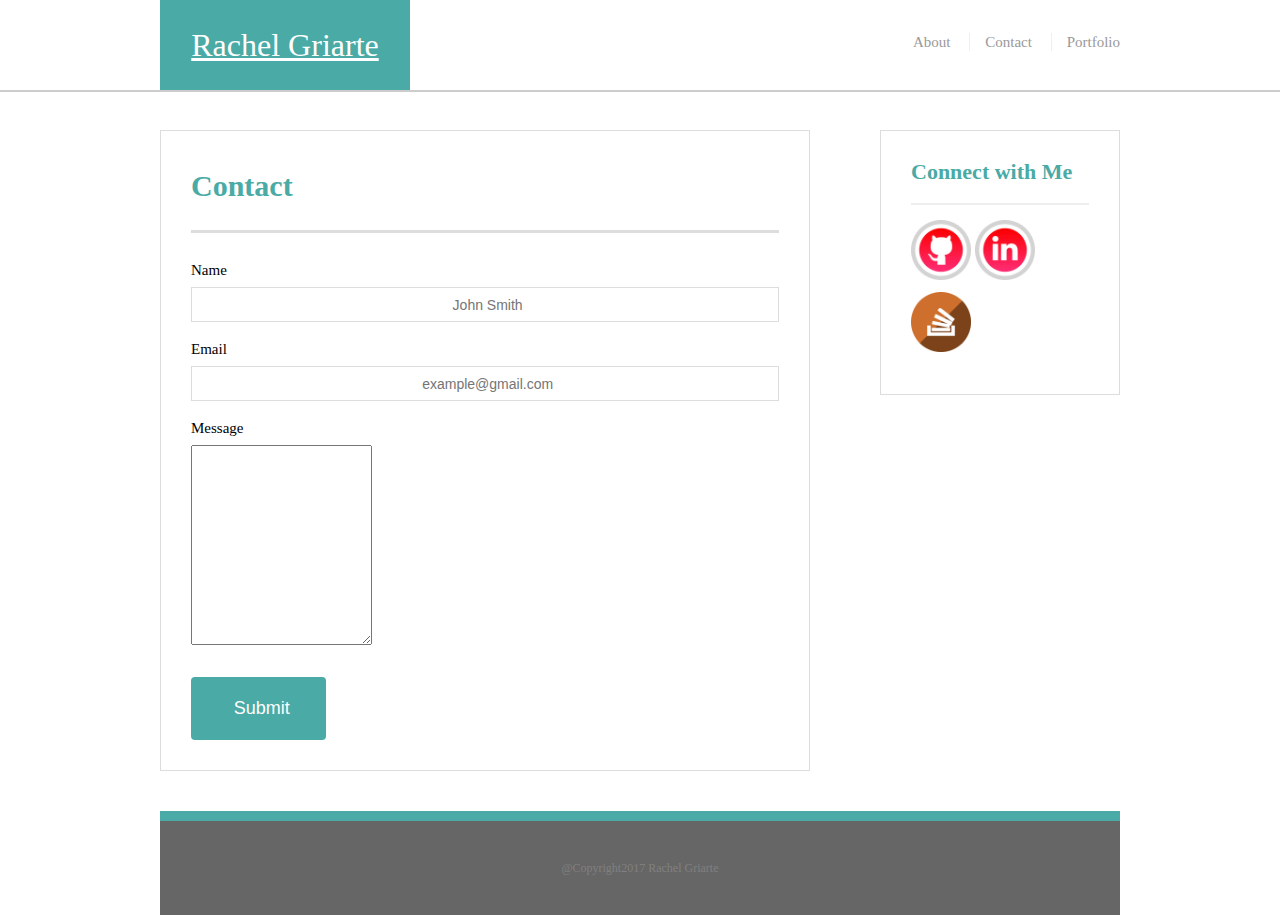
==== contact.html @ f3a2e34f "initial files" ====
<!DOCTYPE html>
<html>

	<head>
		<meta name="viewport" content="width=device-width,initial-scale=1">
		<title>Rachel Griarte</title>
		<link rel="stylesheet" type="text/css" href="assets/css/reset.css">
		<link rel="stylesheet" type="text/css" href="assets/css/style.css">
		
	</head>

	<body>
		<header id="masthead">
			<div class="container">
				<a href="index.html" id="logo"> Rachel Griarte</a>
				<nav class="topnav">
					<a class="nav-link active" href="index.html">About</a>
					<a class="nav-link active" href="contact.html">Contact</a>
					<a class="nav-link active" href="portfolio.html">Portfolio</a>
     			 </nav>
     		</div>
     	</header>
	<div id="main-container" class="container">
			<div class="row">
			<div class="col-md-9">
		<section class="main-section">
		<h1>Contact</h1> 

			<form action="MAILTO:fb67@njit.edu" method="post" enctype="text/plain" id="contact-form">
				<ul>
					<li>
						<label for="name">Name</label>
						<input type="text" id="name" name="name" placeholder="John Smith" required="required"></li>
					<li>
                        <label for="email">Email</label>
                        <input type="email" id="email" name="email" placeholder="example@gmail.com" required="required"></li>
                    <li>
                        <label for="message">Message</label>
                        <textarea id="message" name="message" required="required"></textarea></li>
              	</ul>
                <input type="submit">
            </form>
	</section>
	<section class="sidebar">
		<div id="connect">
			<div class="row">
			<div class="col-md-3">
				<h2>Connect with Me</h2>
				<a href="https://github.com/rachgriarte">
					<img src="assets/images/github.jpg" alt="github logo" width="60" height="60" /></a>		
				<a href="https://www.linkedin.com/in/	rach-griarte-092813131">
					<img src="assets/images/linkedin.jpg" alt="linkedin logo" width="60" height="60"/></a>
				<a href="http://stackoverflow.com/users/8017012/rachgriarte">
					<img src="assets/images/stackoverflow.jpg" alt="stackoverflow logo" width="60" height="60" /></a>
			</div>
			</div>
		</div>
	</section>
		<footer>
			<div class="container">
				@Copyright2017 Rachel Griarte
			</div>
		</footer>
	</body>
</html>
---- assets/css/style.css ----
* {
  box-sizing: border-box;
}

body {
	background-image: url("file:///Users/rachgriarte/Basic-Portfolio/assets/images/pinkdust.png");
	background-repeat: repeat-x repeat-y;
	font-family: georgia, times, times New Roman, serif;
	font-size: 15px;
	line-height: 34px;
	margin: 0;

}

/*general*/

.container {
	width: 100%;
	max-width: 960px;
	margin:0 auto;
	clear:both;
}

h1,
h2,
h3,
p {
	margin-bottom: 20px;
}

p: last-child {
	margin-bottom: 0;
}

h1, h2, h3 {
		font-family: georgia, times, times New Roman, serif;
		font-weight: 700;
		color:#4aaaa5;
}
h1 {
		font-size: 30px;
		line-height: 49px;
		border-bottom: 3px solid #ddd;
		padding-bottom: 20px;
}
h2, 
h3 {
		font-size: 22px;
}

/*nav bar*/

.topnav {
   float: right;
  display: block;
}

.topnav a:hover {
  background-color: pink;
}


/*header*/

#masthead {
	background: #fff;
	margin: 0 0 30px;
	z-index: 99;
	color: #fff;
	overflow: auto;
	border-bottom: 2px solid #ccc;
	position: fixed;
	width: 100%;
}
#logo {
	width: 250px;
	height: 90px;
	background: #4aaaa5;
	float: left;
	font-family: georgia, times, times New Roman, serif;
	text-align: center;
	line-height: 90px;
	color: #fff;
	font-size: 2rem
}
nav {
	float: right;
	margin-top: 25px;
}
nav a {
	color: #999;
	text-decoration: none;
	margin-left: 15px;
	display: inline-block;
	border-left: 1px solid #efefef;
	padding-left: 15px;
	line-height: 18px;
}

nav a:first-child {
	border-left: 0 none;
}

/*footer*/

footer {
	background: #666;
	color: #fff;
	padding: 30px 0;
	clear: both;
	border-top: 10px solid #4aaaa5;
	color: grey;
	font-size: 12px;
	text-align: center;
	width: 100%;
}

/*sidebar*/

.sidebar {
	background: #fff;
	padding: 30px;
	max-width: 240px;
	float: right;
	border: 1px solid #ddd;
	margin-bottom: 20px;
}
h3,
.sidebar h2 {
	border-bottom: 2px solid #eee;
	padding-bottom: 20px;
	margin-bottom: 15px;	
	line-height: 22px;
}
.social {
	width: 62px;
	height: 62px;
	margin-top: 8px;
	margin-right: 5px;
}
.social:last-child {
	margin-right: 0;
}

/*main*/

#main-container {
	padding-top: 130px;
}
.main-section {
	background: #fff;
	padding: 30px;
	margin: 0 0 40px 0;
	width: 100%;
	max-width: 650px;
	float: left;
	border: 1px solid #ddd;
}

/*portfolio page*/

.work {
	width: 274px;
	overflow: auto;
	position: relative;
	float: left;
	margin: 20px 0 25px;
}
.work:nth-child(even) {
	margin-right: 40px;
}
.work img {
	width: 100%;
	border: 0 none;
}
.work h3 {
	border-bottom: 0;
	background: #4aaaa5;
	color: #fff;
	text-align: center;
	position: absolute;
	padding: 15px;
	width: 100%;
	bottom: 20px;
	line-height: 30px;
	margin-bottom: 0;
}
.auth-image {
	width: 200px;
	height: auto;
	margin-top: 10px;
	float: left;
	margin-right: 25px;
}

/*contact page*/

#contact-form ul {
	margin-bottom: 20px;
}
#contact-form li {
	margin-bottom: 10px;
}
label,
input[type=text],
input[type=email],
button,
.button
textarea {
	display: block;
	width: 100%;
}
input[type=text],
input[type=email],
input[type="reset"],
button,
.button
textarea {
	height: 35px;
	border: 1px solid #ddd;
	padding: 0 10px;
	font-size: 14px;
    display: inline-block;
    padding: 0 2em 0 2.375em;
    text-align: center;

}
textarea {
	height: 200px;
}
input[type=submit]
 {
	background: #4aaaa5;
	border: 0 none;
	color: #fff;
	font-size: 18px;
	padding: 10px 30px;
    border-radius: 4px;
    border: 0;
    display: inline-block;
    font-weight: 400;
    height: 3.5em;
    line-height: 3.5em;
    padding: 0 2em 0 2.375em;
    text-align: center;
}

/*/*Media Query*/
/*desktop*/
@media screen(max-width: 980px){
	.sidebar {
		float: right;
		width: 100%;
		max-width: 100%;
	}
	.main-section {
		width: 100%;
		float: none;
		max-width: 100%;
	}

}

/*Tablet*/
@media screen (max-width: 768px){
	.sidebar {
		float: left;
		width: 100%;
		max-width: 100%;
	}
	.main-section {
		width: 100%;
		float: none;
		max-width: 100%;
	}
}

/*iPhone*/
@media screen and (max-width: 640px){
	#masterhead {
		position: static;
		width: 100%;
		max-width: 100%;
}
	.main-section {
		width: 100%;
		float: left;
		max-width: 100%;
	}


	.sidebar {
		float: left;
		width: 100%;
		max-width: 100%;
		}
}
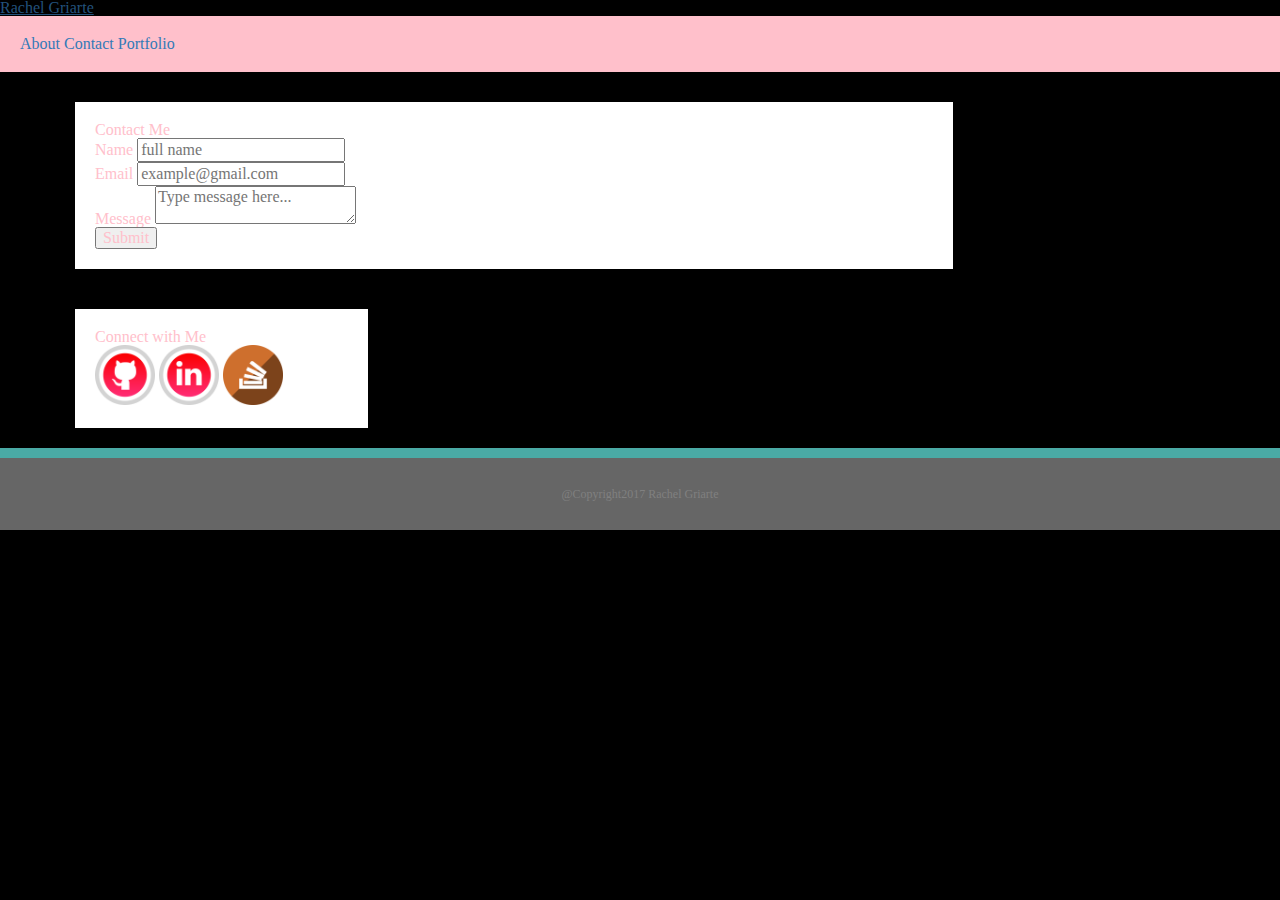
==== commit 8d131fa3: "udating some changes" ====
--- a/contact.html
+++ b/contact.html
@@ -1,65 +1,66 @@
 <!DOCTYPE html>
 <html>
-
 	<head>
 		<meta name="viewport" content="width=device-width,initial-scale=1">
 		<title>Rachel Griarte</title>
+		<!-- Latest compiled and minified CSS -->
+		<link rel="stylesheet" href="https://maxcdn.bootstrapcdn.com/bootstrap/3.3.7/css/bootstrap.min.css" integrity="sha384-BVYiiSIFeK1dGmJRAkycuHAHRg32OmUcww7on3RYdg4Va+PmSTsz/K68vbdEjh4u" crossorigin="anonymous">
 		<link rel="stylesheet" type="text/css" href="assets/css/reset.css">
 		<link rel="stylesheet" type="text/css" href="assets/css/style.css">
-		
 	</head>
-
 	<body>
-		<header id="masthead">
-			<div class="container">
-				<a href="index.html" id="logo"> Rachel Griarte</a>
-				<nav class="topnav">
-					<a class="nav-link active" href="index.html">About</a>
-					<a class="nav-link active" href="contact.html">Contact</a>
-					<a class="nav-link active" href="portfolio.html">Portfolio</a>
-     			 </nav>
-     		</div>
+		<header>
+			<a href="index.html" id="logo"> Rachel Griarte</a>
+			<!-- Nav bar -->
+			<nav class="topnav">
+				<a class="nav-link active" href="index.html">About</a>
+				<a class="nav-link active" href="contact.html">Contact</a>
+				<a class="nav-link active" href="portfolio.html">Portfolio</a>
+     		</nav>
      	</header>
-	<div id="main-container" class="container">
+		<div class="container">
 			<div class="row">
-			<div class="col-md-9">
-		<section class="main-section">
-		<h1>Contact</h1> 
-
-			<form action="MAILTO:fb67@njit.edu" method="post" enctype="text/plain" id="contact-form">
-				<ul>
-					<li>
-						<label for="name">Name</label>
-						<input type="text" id="name" name="name" placeholder="John Smith" required="required"></li>
-					<li>
-                        <label for="email">Email</label>
-                        <input type="email" id="email" name="email" placeholder="example@gmail.com" required="required"></li>
-                    <li>
-                        <label for="message">Message</label>
-                        <textarea id="message" name="message" required="required"></textarea></li>
-              	</ul>
-                <input type="submit">
-            </form>
-	</section>
-	<section class="sidebar">
-		<div id="connect">
-			<div class="row">
-			<div class="col-md-3">
-				<h2>Connect with Me</h2>
-				<a href="https://github.com/rachgriarte">
-					<img src="assets/images/github.jpg" alt="github logo" width="60" height="60" /></a>		
-				<a href="https://www.linkedin.com/in/	rach-griarte-092813131">
-					<img src="assets/images/linkedin.jpg" alt="linkedin logo" width="60" height="60"/></a>
-				<a href="http://stackoverflow.com/users/8017012/rachgriarte">
-					<img src="assets/images/stackoverflow.jpg" alt="stackoverflow logo" width="60" height="60" /></a>
-			</div>
+				<div class="col-md-9">
+					<!-- Contact Me -->
+					<h1>Contact Me</h1>
+					<form action="MAILTO:fb67@njit.edu" method="post" enctype="text/plain" id="contact-form">
+						<ul>
+							<li>
+								<label for="name">Name</label>
+								<input type="text" id="name" name="name" placeholder="full name" required="required"></li>
+							<li>
+								<label for="email">Email</label>
+								<input type="email" id="email" name="email" placeholder="example@gmail.com" required="required"></li>
+							<li>
+								<label for="message">Message</label>
+								<textarea id="message" name="message" placeholder="Type message here..." required="required"></textarea></li>
+						  </ul>
+						<input type="submit">
+					</form>
+				</div>
+				<div class="col-md-3">
+					<section class="sidebar">
+						<!-- Connect with me  -->
+						<h2>Connect with Me</h2>
+							<a href="https://github.com/rachgriarte">
+								<img src="assets/images/github.jpg" alt="github logo" width="60" height="60" />
+							</a>		
+							<a href="https://www.linkedin.com/in/rachelgriarte/">
+								<img src="assets/images/linkedin.jpg" alt="linkedin logo" width="60" height="60"/>
+							</a>
+							<a href="http://stackoverflow.com/users/8017012/rachgriarte">
+								<img src="assets/images/stackoverflow.jpg" alt="stackoverflow logo" width="60" height="60" />
+							</a>
+					</section>
+				</div>
 			</div>
 		</div>
-	</section>
-		<footer>
-			<div class="container">
-				@Copyright2017 Rachel Griarte
-			</div>
-		</footer>
 	</body>
+	<!-- Footer -->
+	<footer>
+		<div class="container">
+			@Copyright2017 Rachel Griarte
+		</div>
+	</footer>
 </html>
+	--- a/assets/css/style.css
+++ b/assets/css/style.css
@@ -1,108 +1,29 @@
-* {
-  box-sizing: border-box;
+body {
+	background: black;
+	color: pink;
 }
 
-body {
-	background-image: url("file:///Users/rachgriarte/Basic-Portfolio/assets/images/pinkdust.png");
-	background-repeat: repeat-x repeat-y;
-	font-family: georgia, times, times New Roman, serif;
-	font-size: 15px;
-	line-height: 34px;
-	margin: 0;
-
+/* nav bar */
+.topnav {
+	background: pink;
+	color: black;
+	padding: 20px;
+	margin-bottom: 10px;
+}
+/* column 9 */
+.col-md-9 {
+	padding: 20px;
+	margin: 20px;
+	background: white;
 }
 
-/*general*/
-
-.container {
-	width: 100%;
-	max-width: 960px;
-	margin:0 auto;
-	clear:both;
+/* column 3 */
+.col-md-3 {
+	padding: 20px;
+	margin: 20px;
+	background: white;
 }
-
-h1,
-h2,
-h3,
-p {
-	margin-bottom: 20px;
-}
-
-p: last-child {
-	margin-bottom: 0;
-}
-
-h1, h2, h3 {
-		font-family: georgia, times, times New Roman, serif;
-		font-weight: 700;
-		color:#4aaaa5;
-}
-h1 {
-		font-size: 30px;
-		line-height: 49px;
-		border-bottom: 3px solid #ddd;
-		padding-bottom: 20px;
-}
-h2, 
-h3 {
-		font-size: 22px;
-}
-
-/*nav bar*/
-
-.topnav {
-   float: right;
-  display: block;
-}
-
-.topnav a:hover {
-  background-color: pink;
-}
-
-
-/*header*/
-
-#masthead {
-	background: #fff;
-	margin: 0 0 30px;
-	z-index: 99;
-	color: #fff;
-	overflow: auto;
-	border-bottom: 2px solid #ccc;
-	position: fixed;
-	width: 100%;
-}
-#logo {
-	width: 250px;
-	height: 90px;
-	background: #4aaaa5;
-	float: left;
-	font-family: georgia, times, times New Roman, serif;
-	text-align: center;
-	line-height: 90px;
-	color: #fff;
-	font-size: 2rem
-}
-nav {
-	float: right;
-	margin-top: 25px;
-}
-nav a {
-	color: #999;
-	text-decoration: none;
-	margin-left: 15px;
-	display: inline-block;
-	border-left: 1px solid #efefef;
-	padding-left: 15px;
-	line-height: 18px;
-}
-
-nav a:first-child {
-	border-left: 0 none;
-}
-
 /*footer*/
-
 footer {
 	background: #666;
 	color: #fff;
@@ -113,185 +34,4 @@
 	font-size: 12px;
 	text-align: center;
 	width: 100%;
-}
-
-/*sidebar*/
-
-.sidebar {
-	background: #fff;
-	padding: 30px;
-	max-width: 240px;
-	float: right;
-	border: 1px solid #ddd;
-	margin-bottom: 20px;
-}
-h3,
-.sidebar h2 {
-	border-bottom: 2px solid #eee;
-	padding-bottom: 20px;
-	margin-bottom: 15px;	
-	line-height: 22px;
-}
-.social {
-	width: 62px;
-	height: 62px;
-	margin-top: 8px;
-	margin-right: 5px;
-}
-.social:last-child {
-	margin-right: 0;
-}
-
-/*main*/
-
-#main-container {
-	padding-top: 130px;
-}
-.main-section {
-	background: #fff;
-	padding: 30px;
-	margin: 0 0 40px 0;
-	width: 100%;
-	max-width: 650px;
-	float: left;
-	border: 1px solid #ddd;
-}
-
-/*portfolio page*/
-
-.work {
-	width: 274px;
-	overflow: auto;
-	position: relative;
-	float: left;
-	margin: 20px 0 25px;
-}
-.work:nth-child(even) {
-	margin-right: 40px;
-}
-.work img {
-	width: 100%;
-	border: 0 none;
-}
-.work h3 {
-	border-bottom: 0;
-	background: #4aaaa5;
-	color: #fff;
-	text-align: center;
-	position: absolute;
-	padding: 15px;
-	width: 100%;
-	bottom: 20px;
-	line-height: 30px;
-	margin-bottom: 0;
-}
-.auth-image {
-	width: 200px;
-	height: auto;
-	margin-top: 10px;
-	float: left;
-	margin-right: 25px;
-}
-
-/*contact page*/
-
-#contact-form ul {
-	margin-bottom: 20px;
-}
-#contact-form li {
-	margin-bottom: 10px;
-}
-label,
-input[type=text],
-input[type=email],
-button,
-.button
-textarea {
-	display: block;
-	width: 100%;
-}
-input[type=text],
-input[type=email],
-input[type="reset"],
-button,
-.button
-textarea {
-	height: 35px;
-	border: 1px solid #ddd;
-	padding: 0 10px;
-	font-size: 14px;
-    display: inline-block;
-    padding: 0 2em 0 2.375em;
-    text-align: center;
-
-}
-textarea {
-	height: 200px;
-}
-input[type=submit]
- {
-	background: #4aaaa5;
-	border: 0 none;
-	color: #fff;
-	font-size: 18px;
-	padding: 10px 30px;
-    border-radius: 4px;
-    border: 0;
-    display: inline-block;
-    font-weight: 400;
-    height: 3.5em;
-    line-height: 3.5em;
-    padding: 0 2em 0 2.375em;
-    text-align: center;
-}
-
-/*/*Media Query*/
-/*desktop*/
-@media screen(max-width: 980px){
-	.sidebar {
-		float: right;
-		width: 100%;
-		max-width: 100%;
-	}
-	.main-section {
-		width: 100%;
-		float: none;
-		max-width: 100%;
-	}
-
-}
-
-/*Tablet*/
-@media screen (max-width: 768px){
-	.sidebar {
-		float: left;
-		width: 100%;
-		max-width: 100%;
-	}
-	.main-section {
-		width: 100%;
-		float: none;
-		max-width: 100%;
-	}
-}
-
-/*iPhone*/
-@media screen and (max-width: 640px){
-	#masterhead {
-		position: static;
-		width: 100%;
-		max-width: 100%;
-}
-	.main-section {
-		width: 100%;
-		float: left;
-		max-width: 100%;
-	}
-
-
-	.sidebar {
-		float: left;
-		width: 100%;
-		max-width: 100%;
-		}
 }